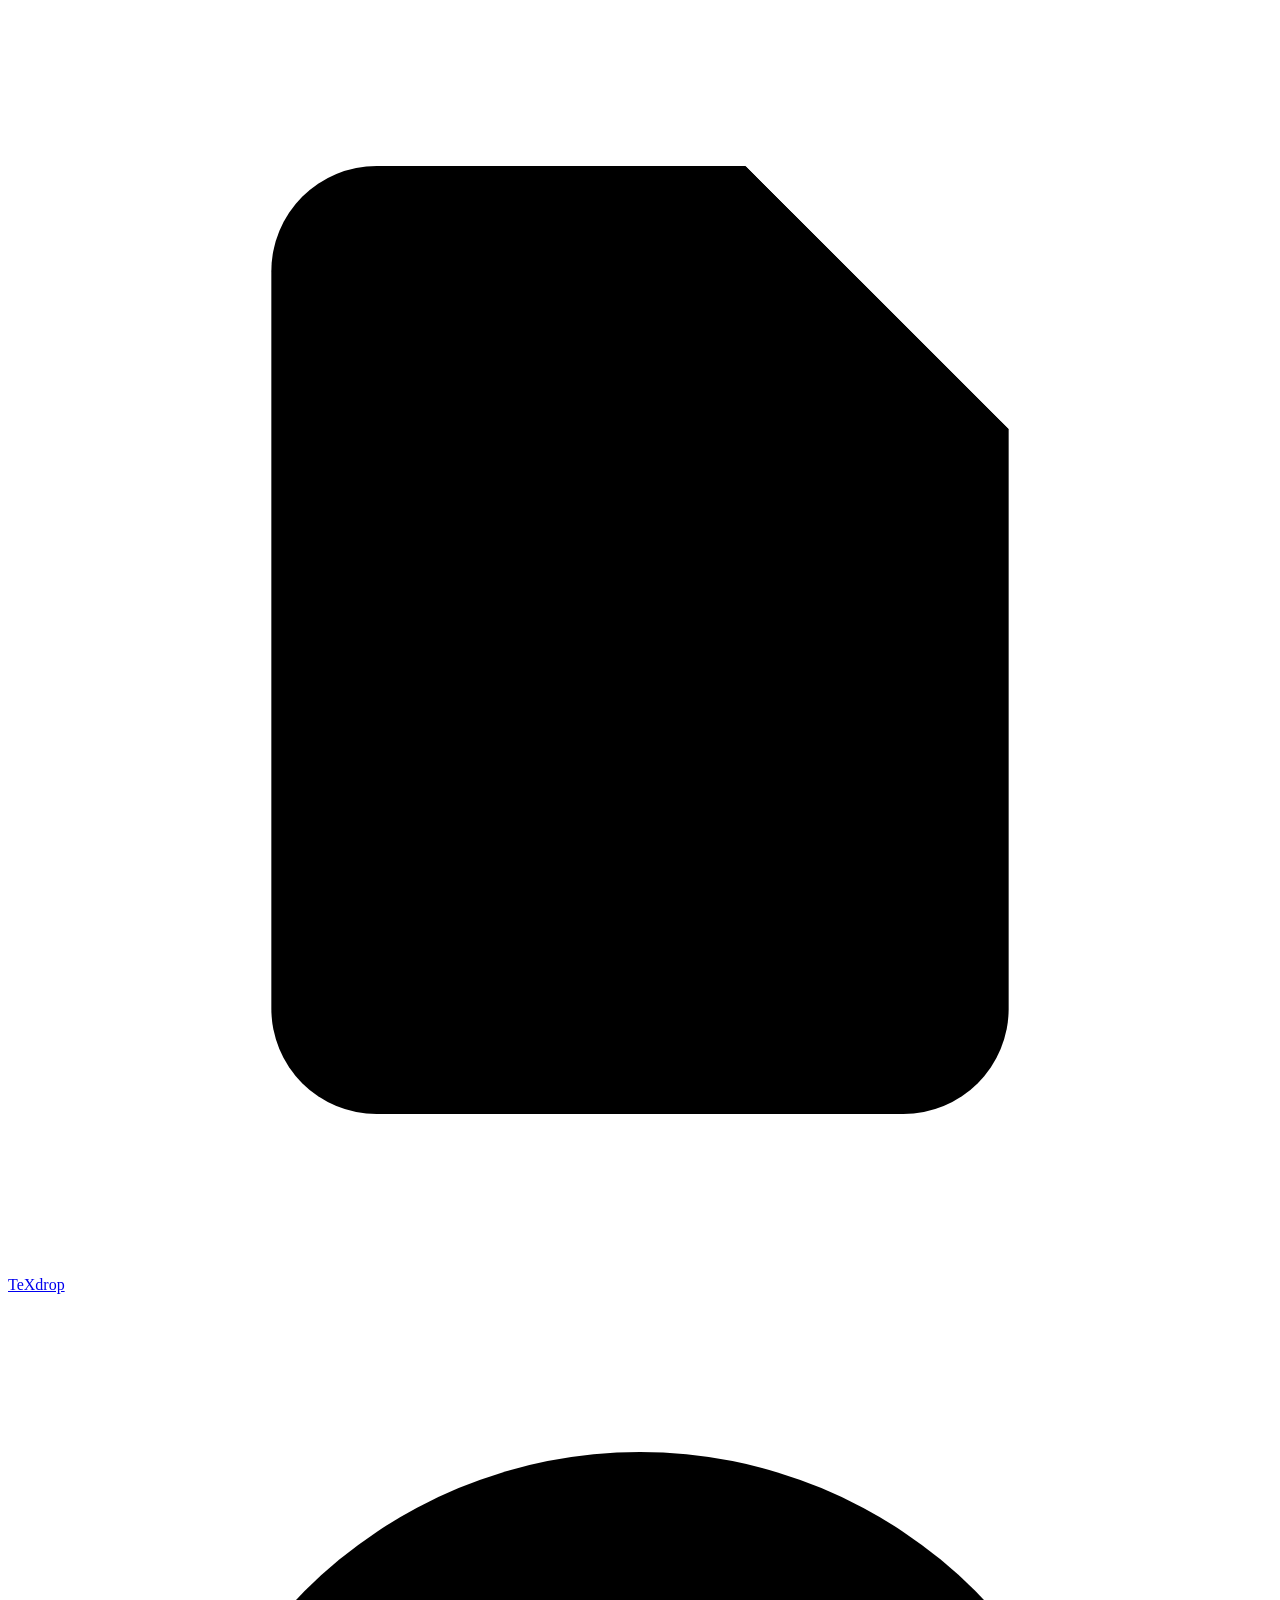
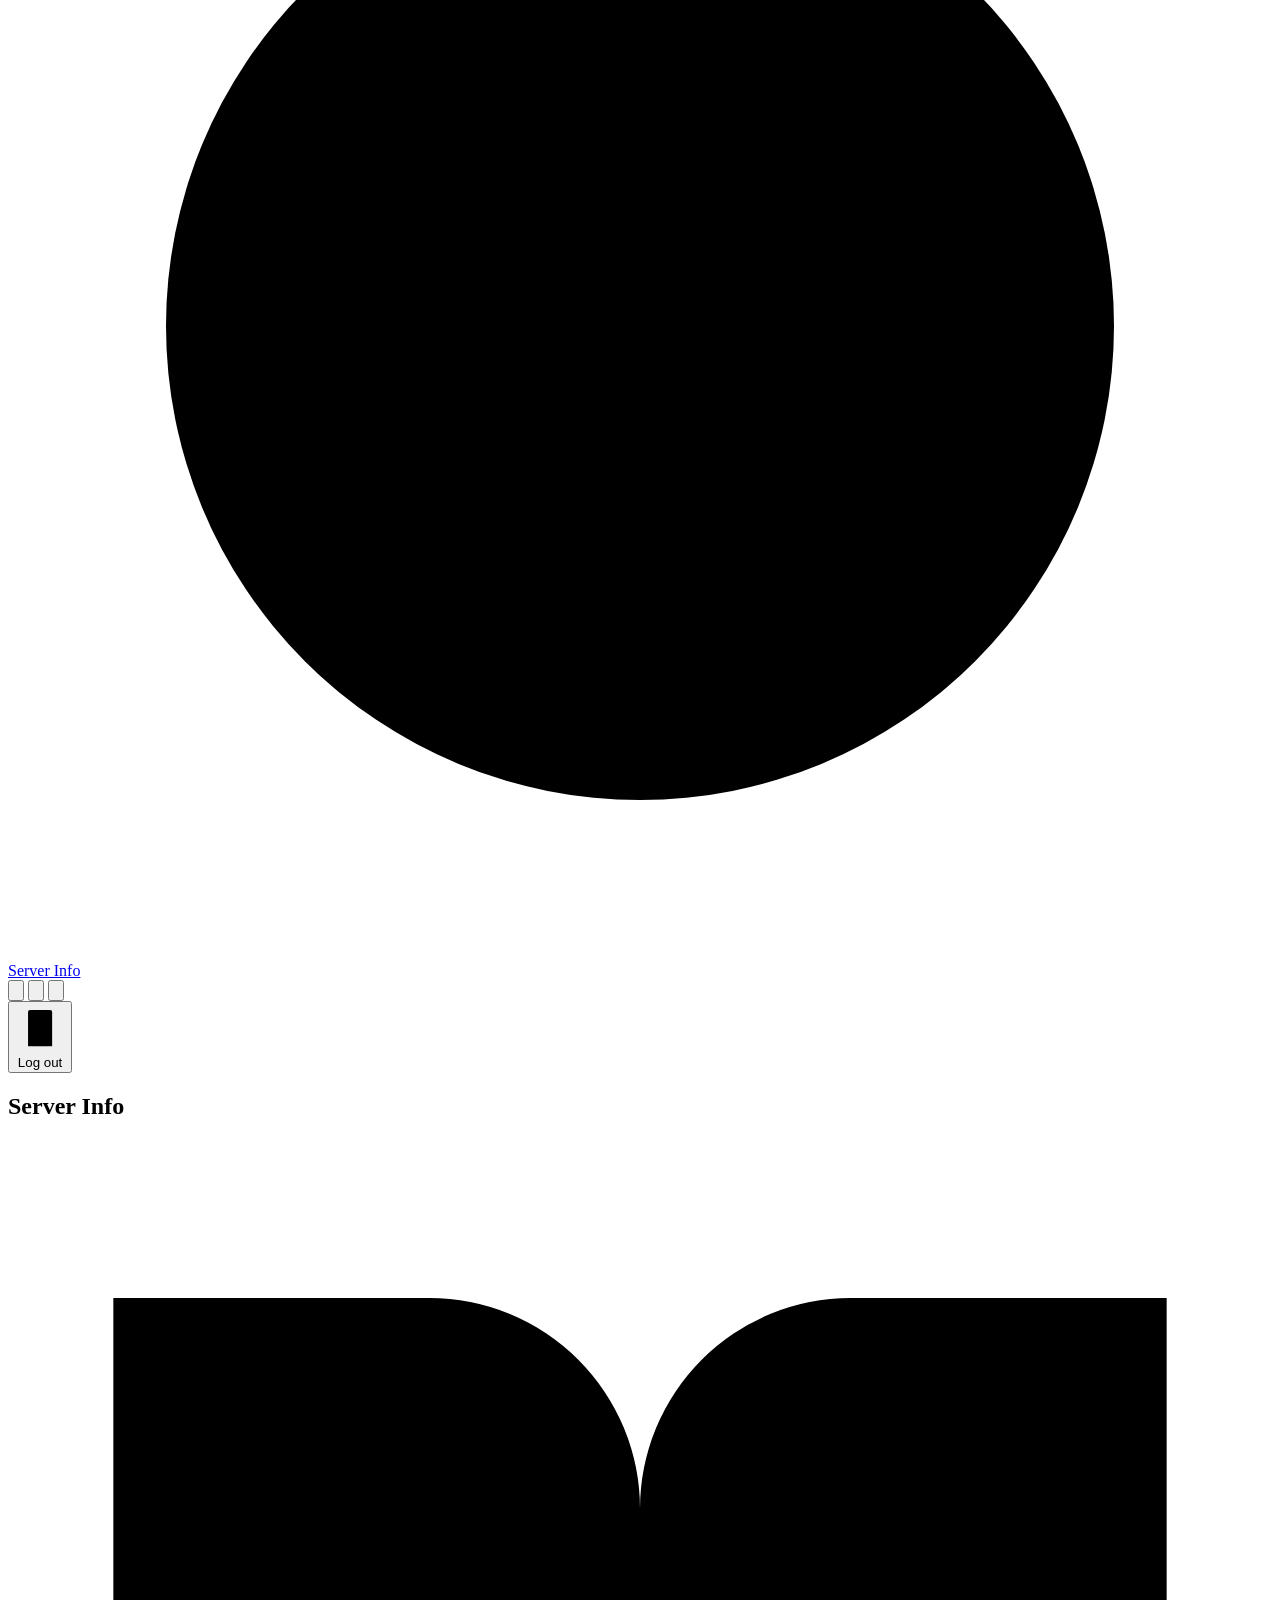
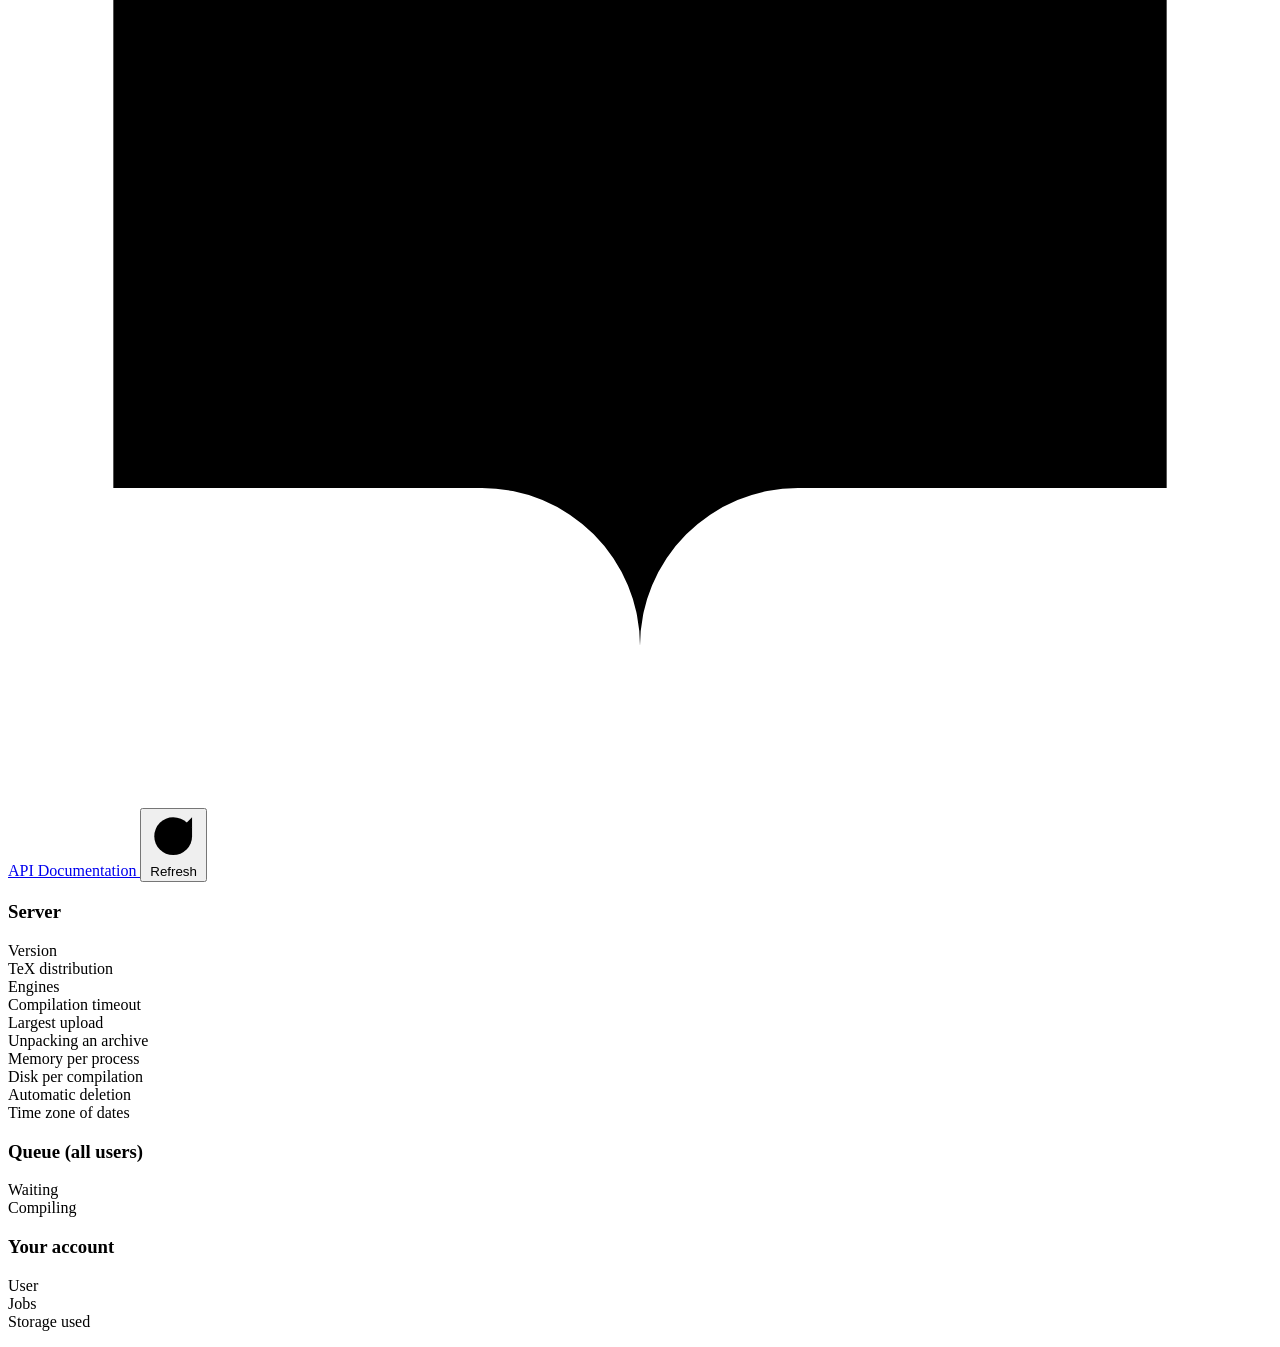
==== src/texdrop/static/info.html @ b8689d90 "TeXdrop: compile LaTeX projects to PDF through a web API and a web page Upload a project archive (.z" ====
<!doctype html>
<html lang="en">
<head>
  <meta charset="utf-8">
  <meta name="viewport" content="width=device-width, initial-scale=1">
  <title>TeXdrop · Server Info</title>
  <link rel="icon" href="/static/favicon.svg" type="image/svg+xml">
  <link rel="stylesheet" href="/static/style.css">
  <script src="/static/theme.js"></script>
  <script src="/static/common.js" defer></script>
  <script src="/static/info.js" defer></script>
</head>
<body>
  <header class="topbar">
    <a href="/" class="pill brand">
      <svg class="icon" viewBox="0 0 24 24" aria-hidden="true">
        <path d="M14 3H7a2 2 0 0 0-2 2v14a2 2 0 0 0 2 2h10a2 2 0 0 0 2-2V8z"/>
        <path d="M14 3v5h5M9 13h6M9 17h4"/>
      </svg>
      TeXdrop
    </a>
    <nav>
      <a href="/info" class="pill" aria-current="page">
        <svg class="icon" viewBox="0 0 24 24" aria-hidden="true"><circle cx="12" cy="12" r="9"/><path d="M12 16v-5M12 8h.01"/></svg>
        Server Info
      </a>
    </nav>
    <span class="spacer"></span>
    <div class="theme-switch" role="group" aria-label="Colour theme">
      <button type="button" data-theme-choice="light" title="Light theme" aria-label="Light theme">
        <svg class="icon" viewBox="0 0 24 24" aria-hidden="true"><circle cx="12" cy="12" r="4"/><path d="M12 2v2M12 20v2M4.93 4.93l1.41 1.41M17.66 17.66l1.41 1.41M2 12h2M20 12h2M4.93 19.07l1.41-1.41M17.66 6.34l1.41-1.41"/></svg>
      </button>
      <button type="button" data-theme-choice="dark" title="Dark theme" aria-label="Dark theme">
        <svg class="icon" viewBox="0 0 24 24" aria-hidden="true"><path d="M21 12.79A9 9 0 1 1 11.21 3 7 7 0 0 0 21 12.79z"/></svg>
      </button>
      <button type="button" data-theme-choice="auto" title="Auto: the browser's theme" aria-label="Auto theme (the browser's)">
        <svg class="icon" viewBox="0 0 24 24" aria-hidden="true"><rect x="2" y="3" width="20" height="14" rx="2"/><path d="M8 21h8M12 17v4"/></svg>
      </button>
    </div>
    <span id="user" class="muted"></span>
    <button id="logout" type="button" class="pill danger">
      <svg class="icon" viewBox="0 0 24 24" aria-hidden="true"><path d="M3 21h18M6 21V4a1 1 0 0 1 1-1h10a1 1 0 0 1 1 1v17M6 4l7 2v13l-7 2M11 12h.01"/></svg>
      Log out
    </button>
  </header>

  <main>
    <section class="card">
      <div class="section-head">
        <h2>Server Info</h2>
        <span class="spacer"></span>
        <a href="/docs" class="pill" target="_blank" rel="noopener">
          <svg class="icon" viewBox="0 0 24 24" aria-hidden="true"><path d="M2 3h6a4 4 0 0 1 4 4v14a3 3 0 0 0-3-3H2zM22 3h-6a4 4 0 0 0-4 4v14a3 3 0 0 1 3-3h7z"/></svg>
          API Documentation
        </a>
        <button id="refresh" type="button" class="secondary">
          <svg class="icon" viewBox="0 0 24 24" aria-hidden="true"><path d="M21 12a9 9 0 1 1-9-9c2.52 0 4.93 1 6.74 2.74L21 8"/><path d="M21 3v5h-5"/></svg>
          Refresh
        </button>
      </div>
      <p id="message" class="message" role="status" hidden></p>

      <div class="info-columns">
        <div>
          <h3>Server</h3>
          <dl class="facts">
            <dt>Version</dt><dd id="version"></dd>
            <dt>TeX distribution</dt><dd id="tex-live"></dd>
            <dt>Engines</dt><dd id="engines"></dd>
            <dt>Compilation timeout</dt><dd id="timeout"></dd>
            <dt>Largest upload</dt><dd id="max-upload"></dd>
            <dt>Unpacking an archive</dt><dd id="unpack"></dd>
            <dt>Memory per process</dt><dd id="compile-memory"></dd>
            <dt>Disk per compilation</dt><dd id="compile-disk"></dd>
            <dt>Automatic deletion</dt><dd id="auto-delete"></dd>
            <dt>Time zone of dates</dt><dd id="timezone"></dd>
          </dl>
        </div>
        <div>
          <h3>Queue (all users)</h3>
          <dl class="facts">
            <dt>Waiting</dt><dd id="queued"></dd>
            <dt>Compiling</dt><dd id="processing"></dd>
          </dl>

          <h3>Your account</h3>
          <dl class="facts">
            <dt>User</dt><dd id="account-user"></dd>
            <dt>Jobs</dt><dd id="account-jobs"></dd>
            <dt>Storage used</dt><dd id="storage"></dd>
          </dl>
        </div>
      </div>
    </section>
  </main>
</body>
</html>
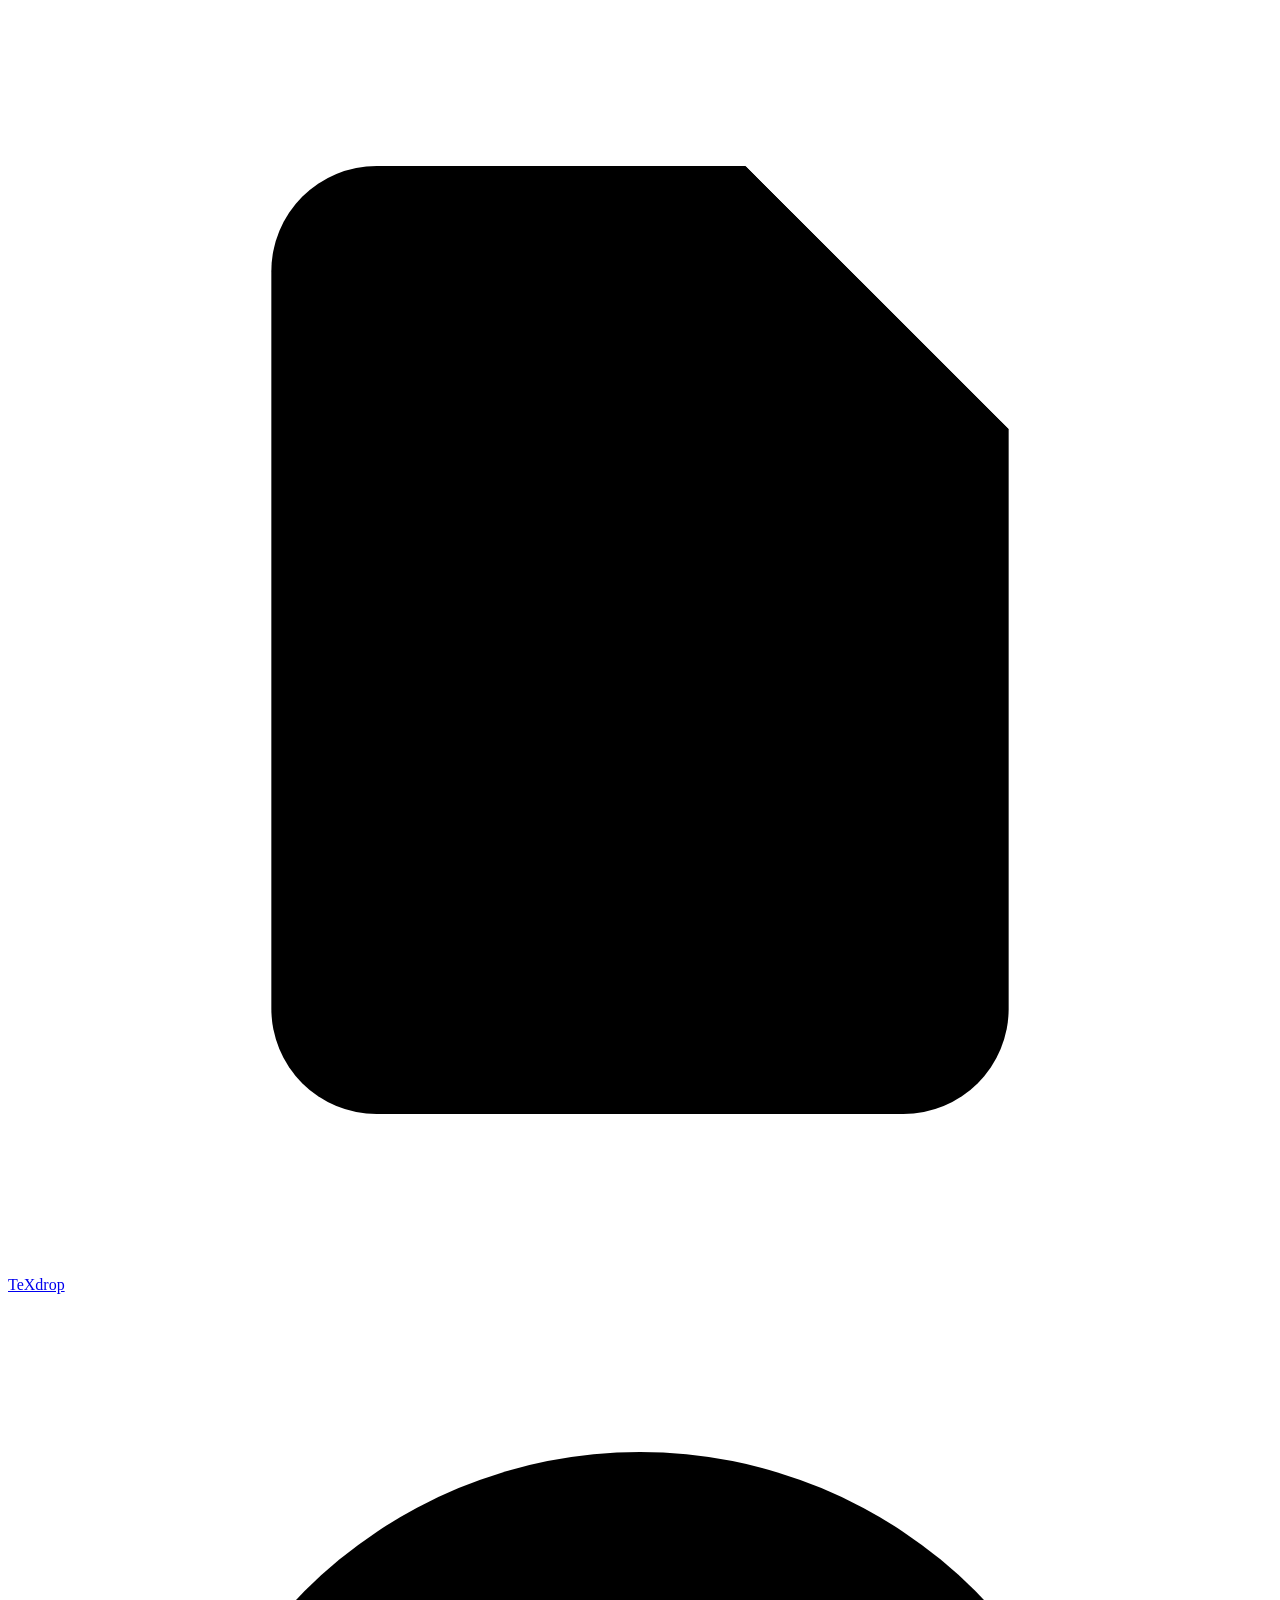
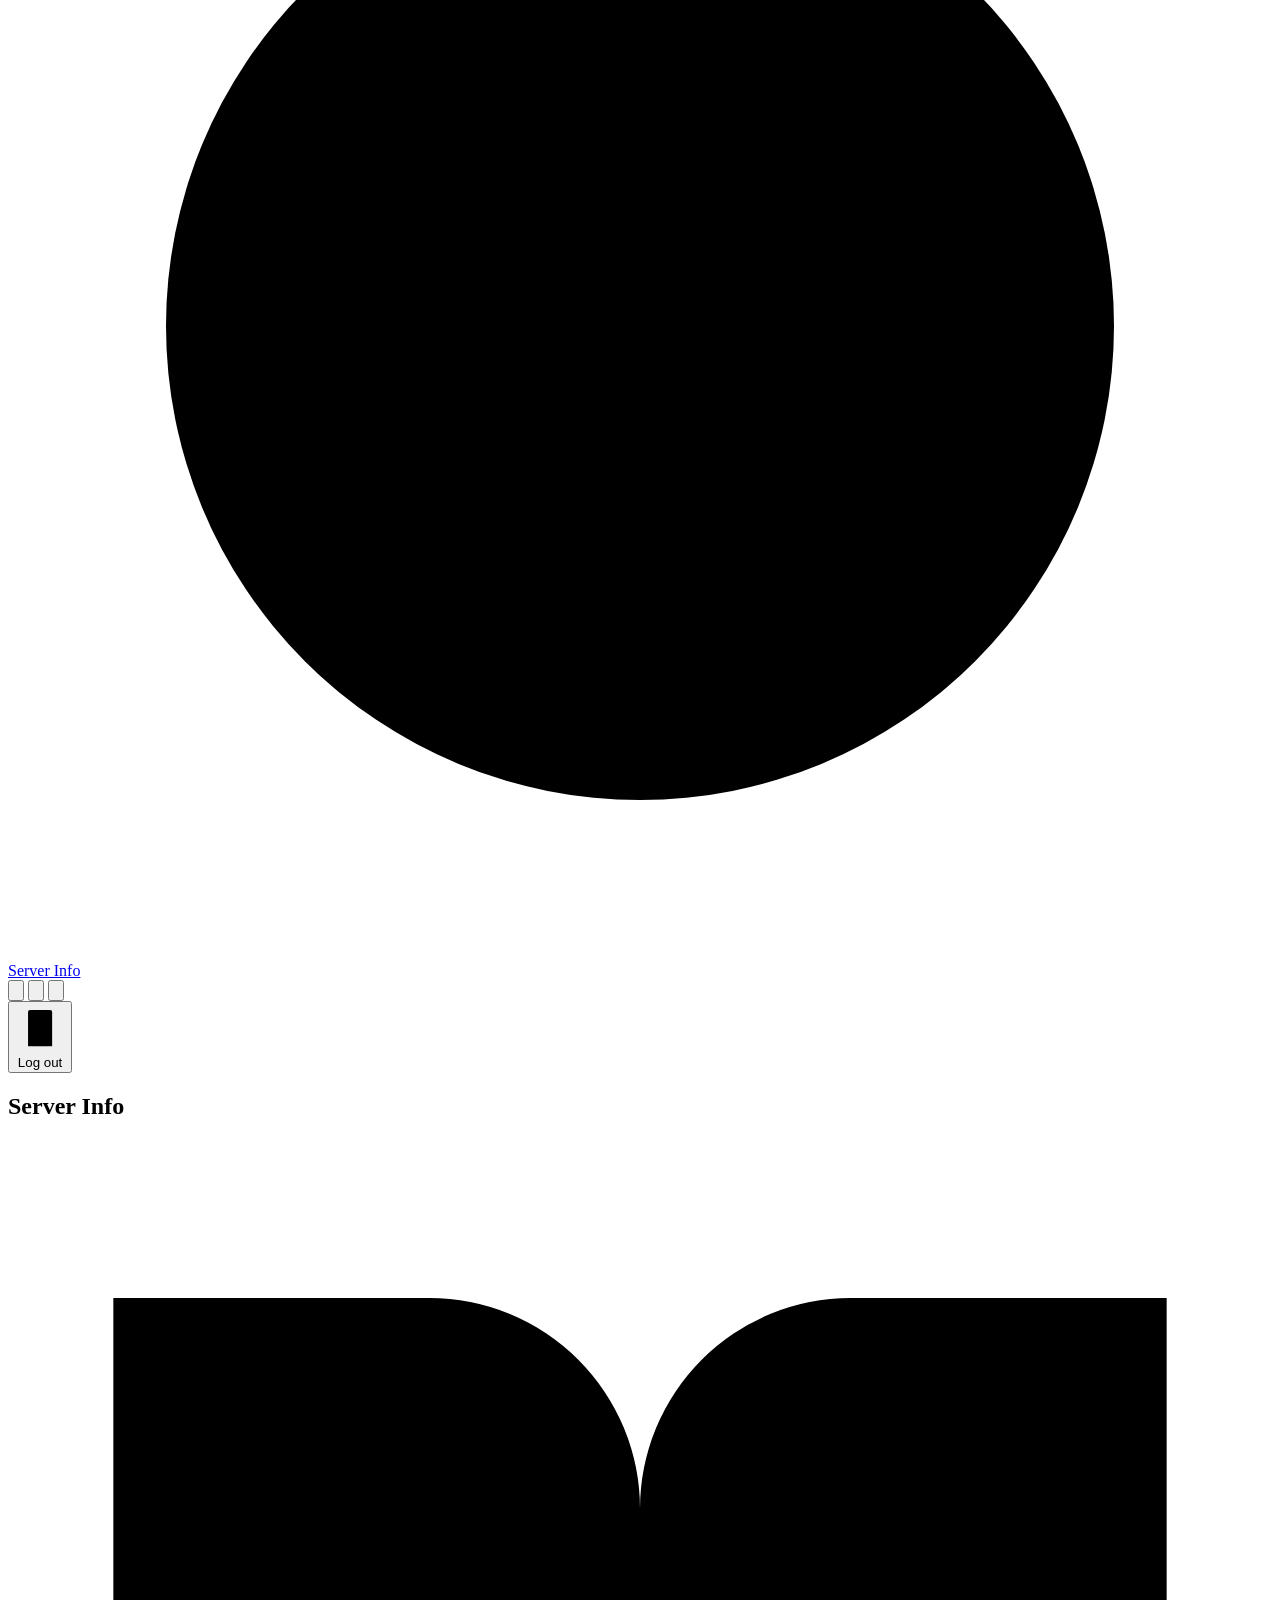
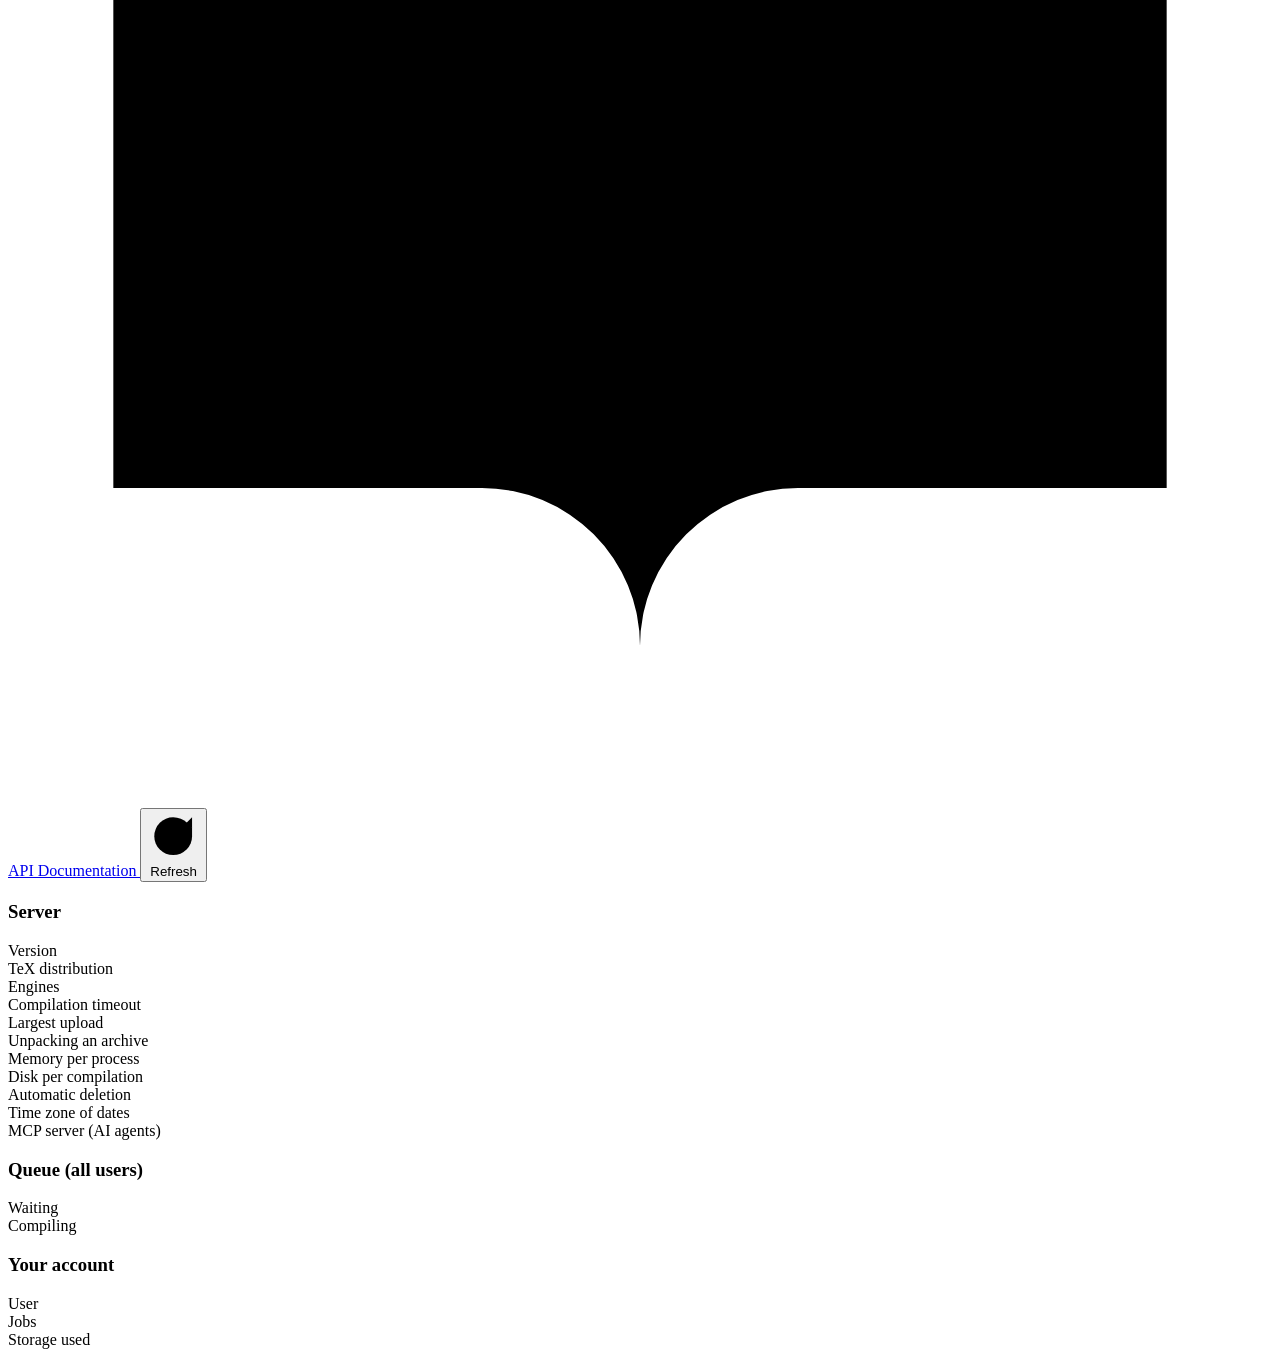
==== commit e60e545f: "Add an MCP server for AI agents, with transfer links for files With ENABLE_MCP=1 (off by default), t" ====
--- a/src/texdrop/static/info.html
+++ b/src/texdrop/static/info.html
@@ -25,7 +25,6 @@
         Server Info
       </a>
     </nav>
-    <span class="spacer"></span>
     <div class="theme-switch" role="group" aria-label="Colour theme">
       <button type="button" data-theme-choice="light" title="Light theme" aria-label="Light theme">
         <svg class="icon" viewBox="0 0 24 24" aria-hidden="true"><circle cx="12" cy="12" r="4"/><path d="M12 2v2M12 20v2M4.93 4.93l1.41 1.41M17.66 17.66l1.41 1.41M2 12h2M20 12h2M4.93 19.07l1.41-1.41M17.66 6.34l1.41-1.41"/></svg>
@@ -37,6 +36,7 @@
         <svg class="icon" viewBox="0 0 24 24" aria-hidden="true"><rect x="2" y="3" width="20" height="14" rx="2"/><path d="M8 21h8M12 17v4"/></svg>
       </button>
     </div>
+    <span class="spacer"></span>
     <span id="user" class="muted"></span>
     <button id="logout" type="button" class="pill danger">
       <svg class="icon" viewBox="0 0 24 24" aria-hidden="true"><path d="M3 21h18M6 21V4a1 1 0 0 1 1-1h10a1 1 0 0 1 1 1v17M6 4l7 2v13l-7 2M11 12h.01"/></svg>
@@ -74,6 +74,7 @@
             <dt>Disk per compilation</dt><dd id="compile-disk"></dd>
             <dt>Automatic deletion</dt><dd id="auto-delete"></dd>
             <dt>Time zone of dates</dt><dd id="timezone"></dd>
+            <dt>MCP server (AI agents)</dt><dd id="mcp"></dd>
           </dl>
         </div>
         <div>
